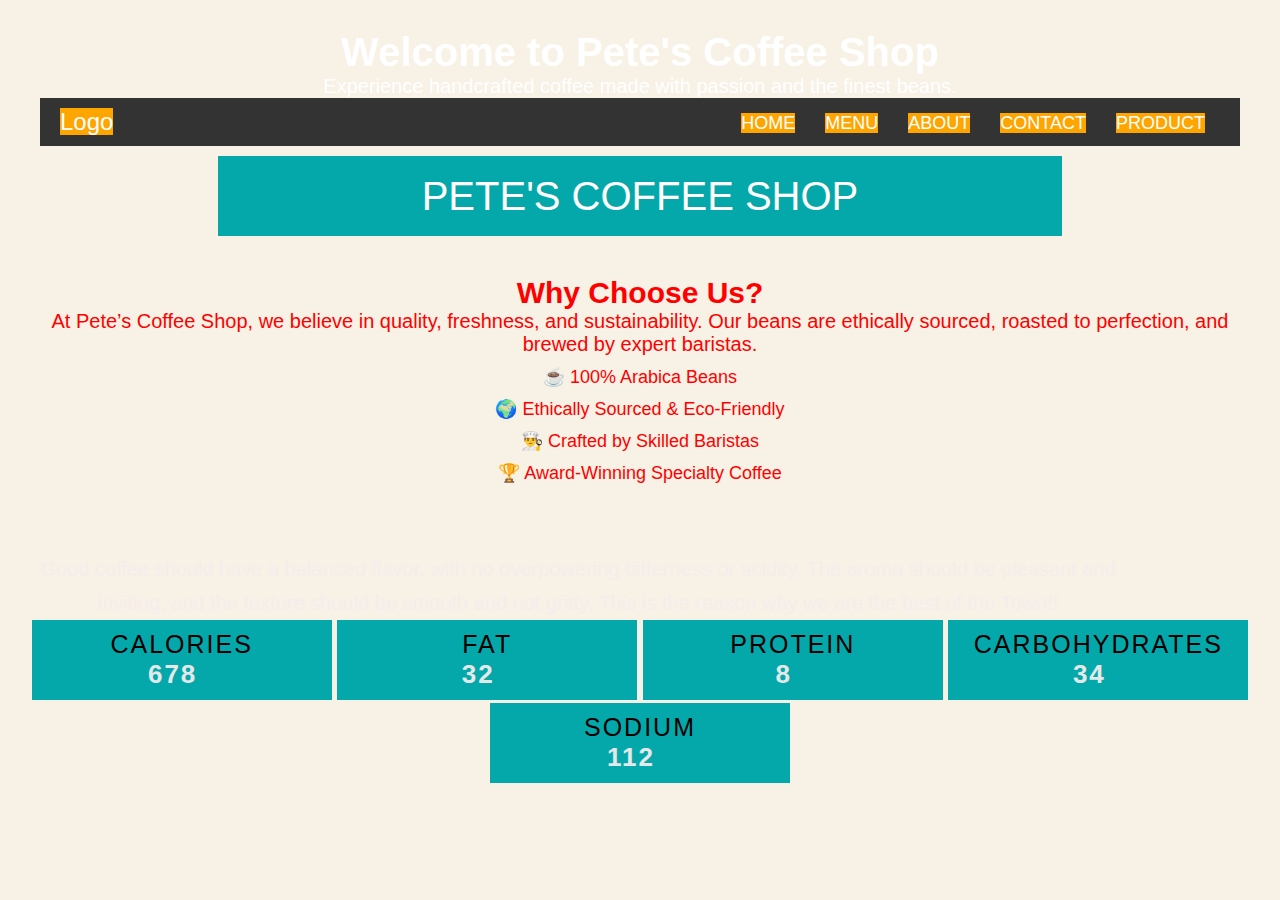
==== BackUp/index.html @ 4efe487e "Project2" ====
<!DOCTYPE html>
<html lang="en">
  <head>
    <meta charset="UTF-8" />
    <meta name="viewport" content="width=device-width, initial-scale=1.0" />
    <title>Pete's Coffe Shop</title>
    <link rel="stylesheet" href="style.css" />
  </head>
  <body>
    <header class="hero">
      <h1>Welcome to Pete's Coffee Shop</h1>
      <p>Experience handcrafted coffee made with passion and the finest beans.</p>
      

      <nav class="navbar">
        <div class="logo">
          <a href="#">Logo</a>
        </div>
        <ul class="nav-links">
          <li><a href="index.html">HOME</a></li>
          <li><a href="menu.html">MENU</a></li>
          <li><a href="about.html">ABOUT</a></li>
          <li><a href="contact.html">CONTACT</a></li>
          <li><a href="product.html">PRODUCT</a></li>
        </ul>
        <div class="hamburger" onclick="toggleMenu()">&#9776;</div>
      </nav>
    </header>

    <script>
      function toggleMenu() {
        const navLinks = document.querySelector('.nav-links')
        navLinks.classList.toggle('active')
      }
    </script>
  </body>
</html>



    <!-- Content Section -->

    <div class="content">
      <!-- Content Header -->

      <div class="header">
        <h1>PETE'S COFFEE SHOP</h1>
      </div>
      <!-- Content Image --><!-- About Section -->
<section class="about">
  <h2>Why Choose Us?</h2>
  <p>
    At Pete’s Coffee Shop, we believe in quality, freshness, and sustainability.
    Our beans are ethically sourced, roasted to perfection, and brewed by expert
    baristas.
  </p>
  <ul>
    <li>☕ 100% Arabica Beans</li>
    <li>🌍 Ethically Sourced & Eco-Friendly</li>
    <li>👨‍🍳 Crafted by Skilled Baristas</li>
    <li>🏆 Award-Winning Specialty Coffee</li>
  </ul>
</section>


      <!-- Content Body -->

      <div class="body">
        <p>
          Good coffee should have a balanced flavor, with no overpowering
          bitterness or acidity. The aroma should be pleasant and inviting, and
          the texture should be smooth and not gritty. This is the reason why we
          are the best of the Town!!
        </p

        

        <!-- Nutrition Information -->

        <ul class="nutrition">
          <li>
            <span class="category">CALORIES</span>
            <span class="value">678</span>
          </li>
          <li>
            <span class="category">FAT</span>
            <span class="value">32</span>
          </li>
          <li>
            <span class="category">PROTEIN</span>
            <span class="value">8</span>
          </li>
          <li>
            <span class="category">CARBOHYDRATES</span>
            <span class="value">34</span>
          </li>
          <li>
            <span class="category">SODIUM</span>
            <span class="value">112</span>
          </li>
        </ul>
      </div>
    </div>
    <script src="./javascript/main.js"></script>
  </body>
</html>
---- BackUp/style.css ----
/* Universal Styles */

body {
  text-align: center;
  font-family: "Roboto", sans-serif;
  font-size: 20px;
  background-color: orange;
  background-image: url(./assets/Mainbackphoto3.jpg);
  background-size: cover;
}

/* Hero Section */
.hero {
    text-align: center;
    background: url('coffee-shop.jpg') no-repeat center/cover;
    padding: 10px 20px;
    color: white;
}



/* About Section */
.about {
    text-align: center;
    padding: 40px 20px;
    color: red;
    
}

.about ul {
    list-style: none;
    padding: 0;
}

.about li {
    font-size: 18px;
    margin: 10px 0;
}




a {
  text-decoration: none;
  background-color: orange;
  font-display: inline-block;
}

/* Navigation */

nav {
  text-align: center;
}

nav img {
  display: block;
  width: 180px;
  margin: 0 auto;
  opacity: 0.7;
}

nav span {
  display: block;
  font-size: 16px;
  font-weight: 100;
  letter-spacing: 2px;
  margin: 10px 0px;
}

/* Content Container */

.content1 {
  width: 100%;
  height: 500px;
  margin: 10px auto;
  scroll-behavior: smooth;
}

/* Content Header */

.header {
  background-image: url("https://content.codecademy.com/courses/web-101/unit-6/htmlcss1-img_burgerphoto.jpeg");
  background-position: center;
  background-size: cover;
}

.header h1 {
  background-color: #05a8aa;
  color: #fff;
  font-family: "Oswald", sans-serif;
  font-size: 40px;
  font-weight: 300;
  line-height: 40px;
  width: 68%;
  height: 320;
  padding: 20px;
  margin: 0 auto;
}

/* Content Body */

.content.body {
  width: 90%;
  margin: 0 auto;
}

.body p {
  color: #f4eded;
  font-weight: 220;
  line-height: 34px;
  width: 90%;
  margin-top: 18px;
}

/* Content Button */

.button {
  border-radius: 4px;
  color: #05a8aa;
  display: block;
  font-weight: 700;
  width: 200px;
  padding: 20px;
  margin: 40px auto;
  border: 1px solid blue;
}

.button:hover {
  background-color: #05a8aa;
  border: 1px solid #05a8aa;
  color: #fff;
}

/* Content Nutrition */

ul.nutrition li {
  display: inline-block;
  background-color: #05a8aa;
  list-style: none;
  width: 300px;
  padding: 10px 20px;
  margin-bottom: 3px;
}

.nutrition .category {
  color: rgb(0, 0, 0);
  font-weight: 100;
  letter-spacing: 2px;
  display: flow-root;
  flex-direction: row-reverse;
  font-family: "Franklin Gothic Medium", "Arial Narrow", Arial, sans-serif;
  font-size: 25px;
}

.nutrition .value {
  color: rgb(228, 232, 233);
  font-size: 26px;
  font-weight: 700;
  letter-spacing: 2px;
  margin-right: 18px;
  height: 20px;
  width: max-content;
}

/*menu*/
ul.menubanner li {
  display: inline-block;
  background-color: #05a8aa;
  list-style: none;
  width: 300px;
  padding: 10px 20px;
  margin-bottom: 3px;
}

.menubanner .category1 {
  color: rgb(0, 0, 0);
  font-weight: 100;
  height: 80px;
  weight: 100px
  letter-spacing: 2px;
  display: flow-root;
  flex-direction: row-reverse;
  font-family: "Franklin Gothic Medium", "Arial Narrow", Arial, sans-serif;
  font-size: 25px;
}

.menubanner .value1 {
  color: rgb(228, 232, 233);
  font-size: 26px;
  font-weight: 700;
  letter-spacing: 2px;
  margin-right: 18px;
  display: flex;
  height: 80px;
  width: max-content;
}

  #banner {
    height: 110px;
    weight: center;
    border: 3px double white;
    background-image: url(./assets/bannerMenu.jpg);
    background-size: contain;
  }

  .content {
    font-size: 80x;
    font-family: "Franklin Gothic Medium", "Arial Narrow", Arial, sans-serif;
  }

  .body1 {
    color: rgb(17, 0, 255);
    font-size: 22px;
    font-style: oblique;
    font-weight: bolder;
    opacity: 0.9;
  }

  .hobutt {
    position: absolute;
    bottom: 0;
    width: 100%;
    text-align: center;
    font-size: 34px;
  }

  .bartender {
    font-size: 40px;
    background-color: #05a8aa;
  }

  .h3 {
    color: white;
    background-color: #05a8aa;
    text-align: center;
  }

  .story {
    color: #428b8b;
    font-size: 22px;
    background-color: rgb(121, 196, 221);
    background-size: contain;
  

  max-width: 400px;
  margin: 0 auto;
  padding: 20px;
  border: 1px solid #ccc;
  border-radius: 5px;
}

label {
  display: block;
  margin-bottom: 5px;
}

input,
textarea {
  width: 100%;
  padding: 8px;
  margin-bottom: 10px;
  border: 1px solid #ccc;
  border-radius: 4px;
}

button {
  background-color: #4caf50;
  color: white;
  padding: 10px 15px;
  border: none;
  border-radius: 5px;
  cursor: pointer;
}

button:hover {
  background-color: #45a049;
}

/* Reset some styles */
* {
  margin: 0;
  padding: 0;
  box-sizing: border-box;
}

body {
  font-family: Arial, sans-serif;
}

/* Navbar Styles */
.navbar {
  display: flex;
  justify-content: space-between;
  align-items: center;
  background-color: #333;
  padding: 10px 20px;
}

.navbar .logo a {
  color: #fff;
  text-decoration: none;
  font-size: 24px;
}

.nav-links {
  list-style-type: none;
  display: flex;
}

.nav-links li {
  margin: 0 15px;
}

.nav-links a {
  color: white;
  text-decoration: none;
  font-size: 18px;
}

/* Reset some styles */
* {
  margin: 0;
  padding: 0;
  box-sizing: border-box;
}

body {
  font-family: Arial, sans-serif;
}

/* Navbar Styles */
.navbar {
  display: flex;
  justify-content: space-between;
  align-items: center;
  background-color: #333;
  padding: 10px 20px;
}

.navbar .logo a {
  color: #fff;
  text-decoration: none;
  font-size: 24px;
}

.nav-links {
  list-style-type: none;
  display: flex;
}

.nav-links li {
  margin: 0 15px;
}

.nav-links a {
  color: white;
  text-decoration: none;
  font-size: 18px;
}

/* Hamburger Menu */
.hamburger {
  display: none;
  font-size: 30px;
  color: white;
  cursor: pointer;
}

/* Media Queries for responsive design */
@media screen and (max-width: 768px) {
  .nav-links {
    display: none;
    width: 100%;
    text-align: center;
    background-color: #333; /* Ensures background color matches the navbar */
  }

  .nav-links.active {
    display: block; /* Shows the menu when active class is added */
  }

  .nav-links li {
    margin: 10px 0;
  }

  .hamburger {
    display: block; /* Shows the hamburger icon on smaller screens */
  }
}

/*Products */

body {
  font-family: Arial, sans-serif;
  background-color: #f8f1e5;
  text-align: center;
  margin: 0;
  padding: 20px;
}

/*Product page*/
.product {
    display: grid;
    grid-template-columns: repeat(auto-fit, minmax(200px, 1fr));
    gap: 15px;
    max-width: 900px;
    margin: auto;
    text-align: center;
}

.productitem {
    display: flex;
    flex-direction: column;
    align-items: center;
    justify-content: center;
    gap: 20px;
}

.productitem img {
    width: 100%;
    height: 400px;
    object-fit:inherit;
    border-radius: 100px;
    transition: transform 0.3s ease-in-out;
}

.productitem p {
    font-size: 18px;
    font-weight: bold;
    color: #ffffff;
    margin-bottom: 5px;
}

.productitem img:hover {
    transform: scale(1.20); 
}

@media (max-width: 600px) {
    .menu {
        flex-direction: column;
        align-items: center;
    }

    .menu-item {
        max-width: 100%; /* Makes items full width on small screens */
    }

    .menu-item img {
        max-width: 90%; /* Prevents images from taking full width */
    }

/*order buttons*/
body {
    font-family: Arial, sans-serif;
    text-align: center;
    margin: 0;
    padding: 0;
}

h1 {
    background-color: #ff660031;
    color: white;
    padding: 15px;
}

.menu {
    display: grid;
    grid-template-columns: repeat(auto-fit, minmax(200px, 1fr));
    gap: 15px;
    max-width: 900px;
    margin: auto;
    text-align: center;
}

.menu-item {
    display: flex;
    flex-direction: column;
    align-items: center;
    background: #f8f8f8;
    padding: 15px;
    border-radius: 10px;
}


button {
    background-color: #ff6600;
    color: white;
    border: none;
    padding: 10px 15px;
    cursor: pointer;
    margin-top: 10px;
    border-radius: 5px;
    font-size: 16px;
}

button:hover {
    background-color: #cc5500;
}

#basket {
    list-style: none;
    padding: 0;
}

#basket li {
    display: flex;
    justify-content: space-between;
    align-items: center;
    background: #f8f8f8;
    padding: 10px;
    margin: 5px 0;
    border-radius: 5px;
}

#basket button {
    background-color: red;
    color: white;
    border: none;
    padding: 5px 10px;
    cursor: pointer;
    border-radius: 5px;
}

#basket button:hover {
    background-color: darkred;
}
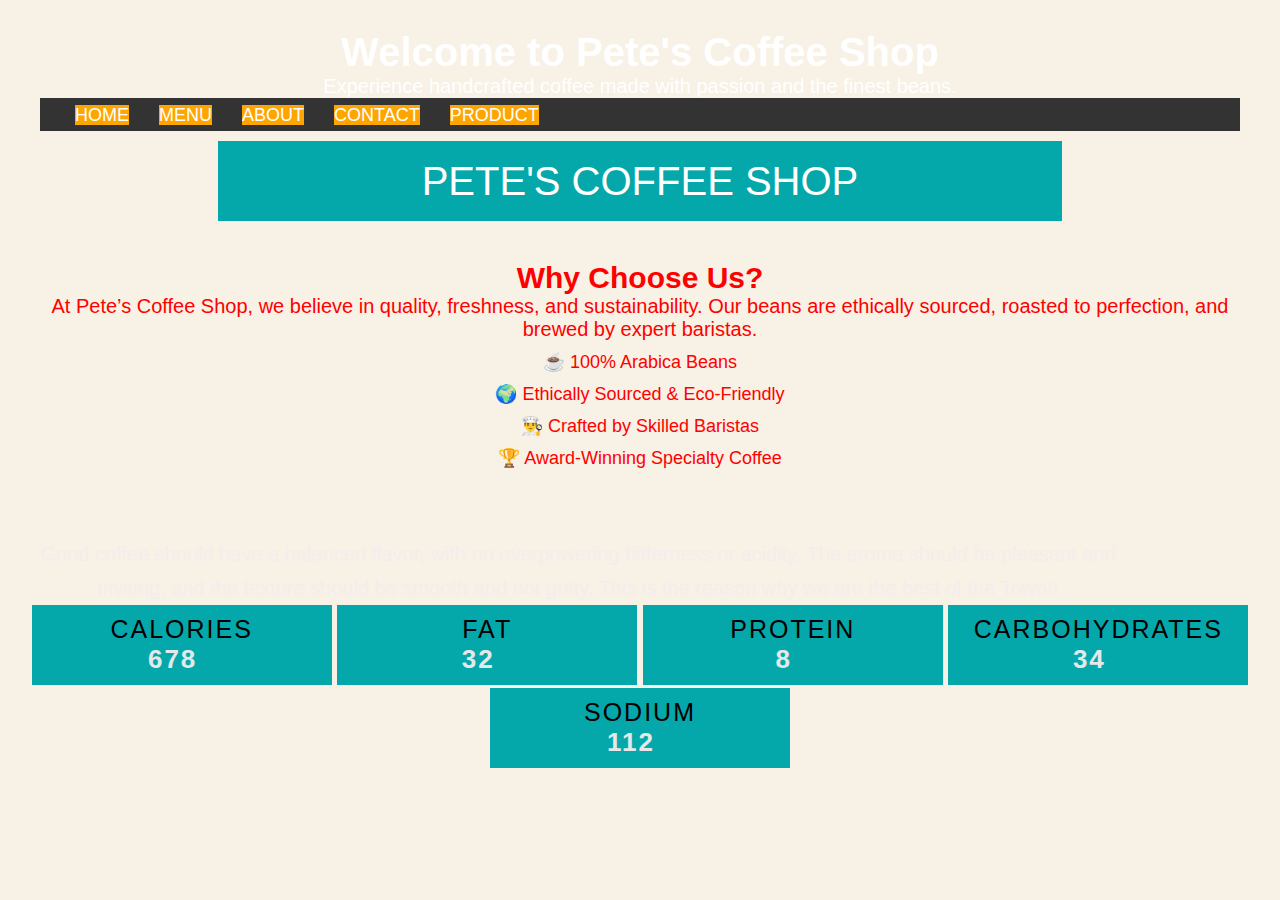
==== commit f4edfd04: "project2" ====
--- a/BackUp/index.html
+++ b/BackUp/index.html
@@ -13,9 +13,7 @@
       
 
       <nav class="navbar">
-        <div class="logo">
-          <a href="#">Logo</a>
-        </div>
+        
         <ul class="nav-links">
           <li><a href="index.html">HOME</a></li>
           <li><a href="menu.html">MENU</a></li>
--- a/BackUp/style.css
+++ b/BackUp/style.css
@@ -140,6 +140,8 @@
   width: 300px;
   padding: 10px 20px;
   margin-bottom: 3px;
+  
+  
 }
 
 .nutrition .category {
@@ -150,6 +152,7 @@
   flex-direction: row-reverse;
   font-family: "Franklin Gothic Medium", "Arial Narrow", Arial, sans-serif;
   font-size: 25px;
+   
 }
 
 .nutrition .value {
@@ -160,11 +163,12 @@
   margin-right: 18px;
   height: 20px;
   width: max-content;
+   
 }
 
 /*menu*/
 ul.menubanner li {
-  display: inline-block;
+  display:inline-table;
   background-color: #05a8aa;
   list-style: none;
   width: 300px;
@@ -182,6 +186,7 @@
   flex-direction: row-reverse;
   font-family: "Franklin Gothic Medium", "Arial Narrow", Arial, sans-serif;
   font-size: 25px;
+ 
 }
 
 .menubanner .value1 {
@@ -190,10 +195,12 @@
   font-weight: 700;
   letter-spacing: 2px;
   margin-right: 18px;
-  display: flex;
+  display:flex;
   height: 80px;
   width: max-content;
-}
+  text-align-last: center;
+ }
+
 
   #banner {
     height: 110px;
@@ -334,7 +341,7 @@
   justify-content: space-between;
   align-items: center;
   background-color: #333;
-  padding: 10px 20px;
+  padding: 5px 20px;
 }
 
 .navbar .logo a {
@@ -402,8 +409,8 @@
 .product {
     display: grid;
     grid-template-columns: repeat(auto-fit, minmax(200px, 1fr));
-    gap: 15px;
-    max-width: 900px;
+    gap: 85px;
+    max-width: 700px;
     margin: auto;
     text-align: center;
 }
@@ -413,14 +420,14 @@
     flex-direction: column;
     align-items: center;
     justify-content: center;
-    gap: 20px;
+    gap: 80px;
 }
 
 .productitem img {
-    width: 100%;
+    width:400px;
     height: 400px;
-    object-fit:inherit;
-    border-radius: 100px;
+    object-fit:fill;
+    border-radius: 150px;
     transition: transform 0.3s ease-in-out;
 }
 
@@ -524,3 +531,4 @@
 #basket button:hover {
     background-color: darkred;
 }
+
